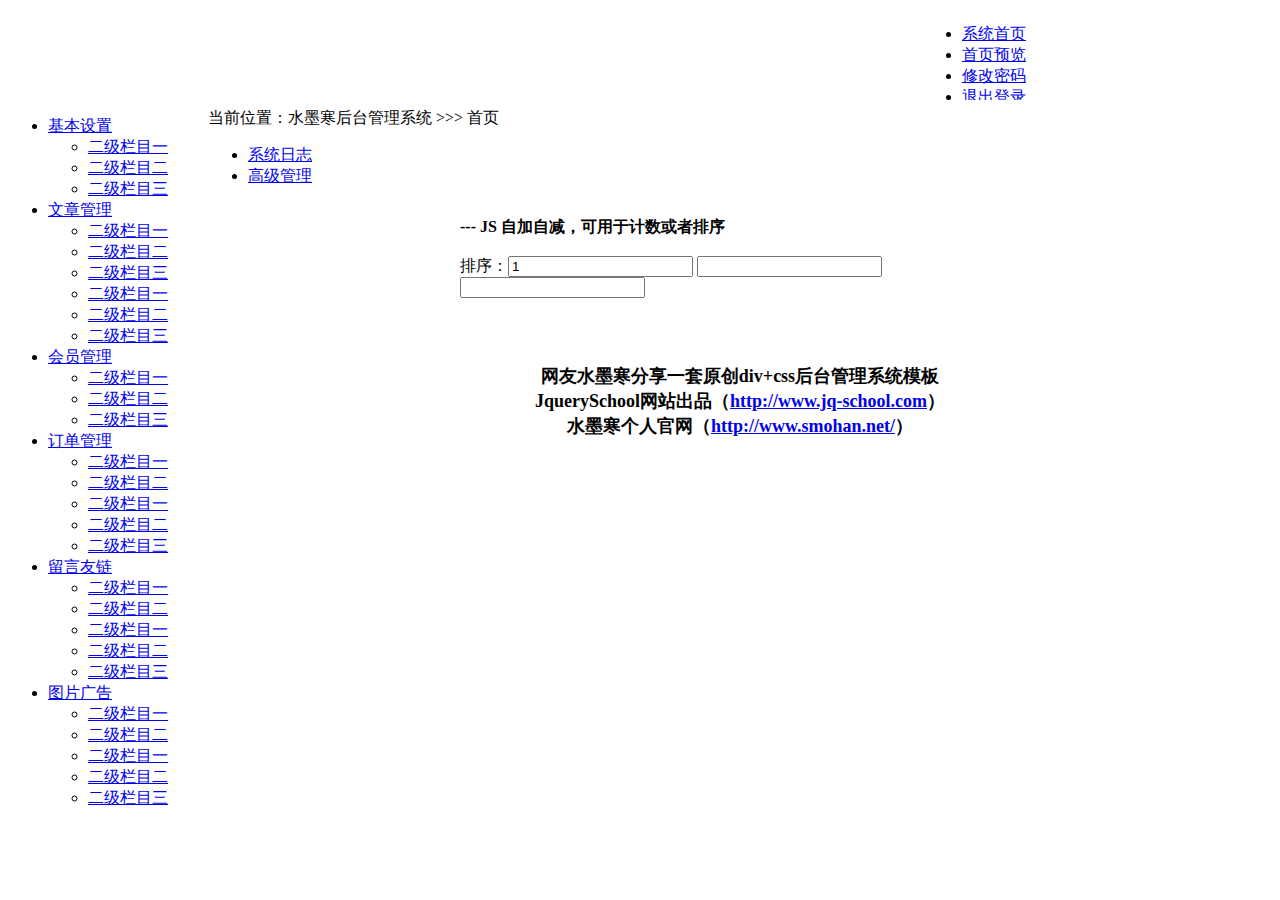
==== oam/WebRoot/html/index2.html @ d20aa406 "update" ====
<!doctype html>
<html>
<head>
<meta charset="utf-8">
<meta name="author" content="order by dede58.com"/>
<meta name="author" content="order by dede58.com"/>
<meta http-equiv="X-UA-Compatible" content="IE=9" >
<title>网友水墨寒分享一套原创div+css后台管理系统模板</title>
<meta name="Keywords" content="网友水墨寒分享一套原创div+css后台管理系统模板,Jquery插件,Jquery原创,Jquery资源,Jquery特效,div+css,JquerySchool" />
<meta name="description" content="JquerySchool是一个专门分享jquery资源、jquery插件、jquery特效的一个网站,完全开放源代码,把实际开发中应用最多、最实用的Jquery资源抽取出来再加以精心编排,让广大网友能以最短的时间、花最少的精力去真正掌握jQuery开发的知识。" />
</head>

<frameset rows="100,*" cols="*" framespacing="0" frameborder="no" border="0">
  <frame src="top.html" name="Top" scrolling="No" noresize="noresize" id="Top" title="topFrame" />
  <frameset rows="*" cols="200,*" framespacing="2" frameborder="no" >
    <frame src="left.html" name="Left" scrolling="No" noresize="noresize" id="Left" title="leftFrame" target="Main"/>
    <frame src="main.html" name="Main" id="Main" title="mainFrame" />
  </frameset>
</frameset>
<noframes><body>
</body></noframes>
</html>
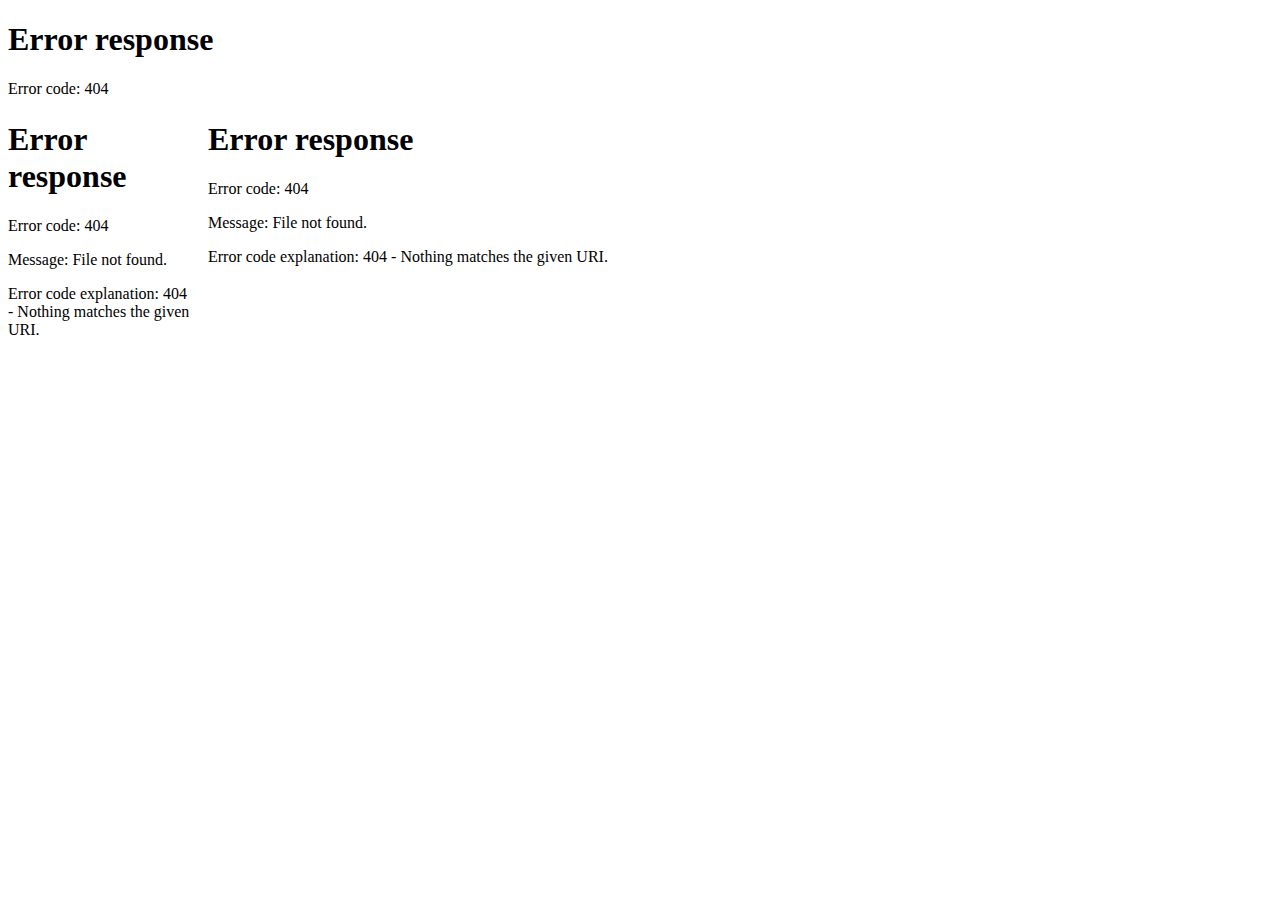
==== commit 3a561e26: "update" ====
--- a/oam/WebRoot/html/index2.html
+++ b/oam/WebRoot/html/index2.html
@@ -11,10 +11,10 @@
 </head>
 
 <frameset rows="100,*" cols="*" framespacing="0" frameborder="no" border="0">
-  <frame src="top.html" name="Top" scrolling="No" noresize="noresize" id="Top" title="topFrame" />
+  <frame src="html/top.html" name="Top" scrolling="No" noresize="noresize" id="Top" title="topFrame" />
   <frameset rows="*" cols="200,*" framespacing="2" frameborder="no" >
-    <frame src="left.html" name="Left" scrolling="No" noresize="noresize" id="Left" title="leftFrame" target="Main"/>
-    <frame src="main.html" name="Main" id="Main" title="mainFrame" />
+  <frame src="html/left.html" name="Left" scrolling="No" noresize="noresize" id="Left" title="leftFrame" target="Main"/>
+  <frame src="html/main.html" name="Main" id="Main" title="mainFrame" />
   </frameset>
 </frameset>
 <noframes><body>
